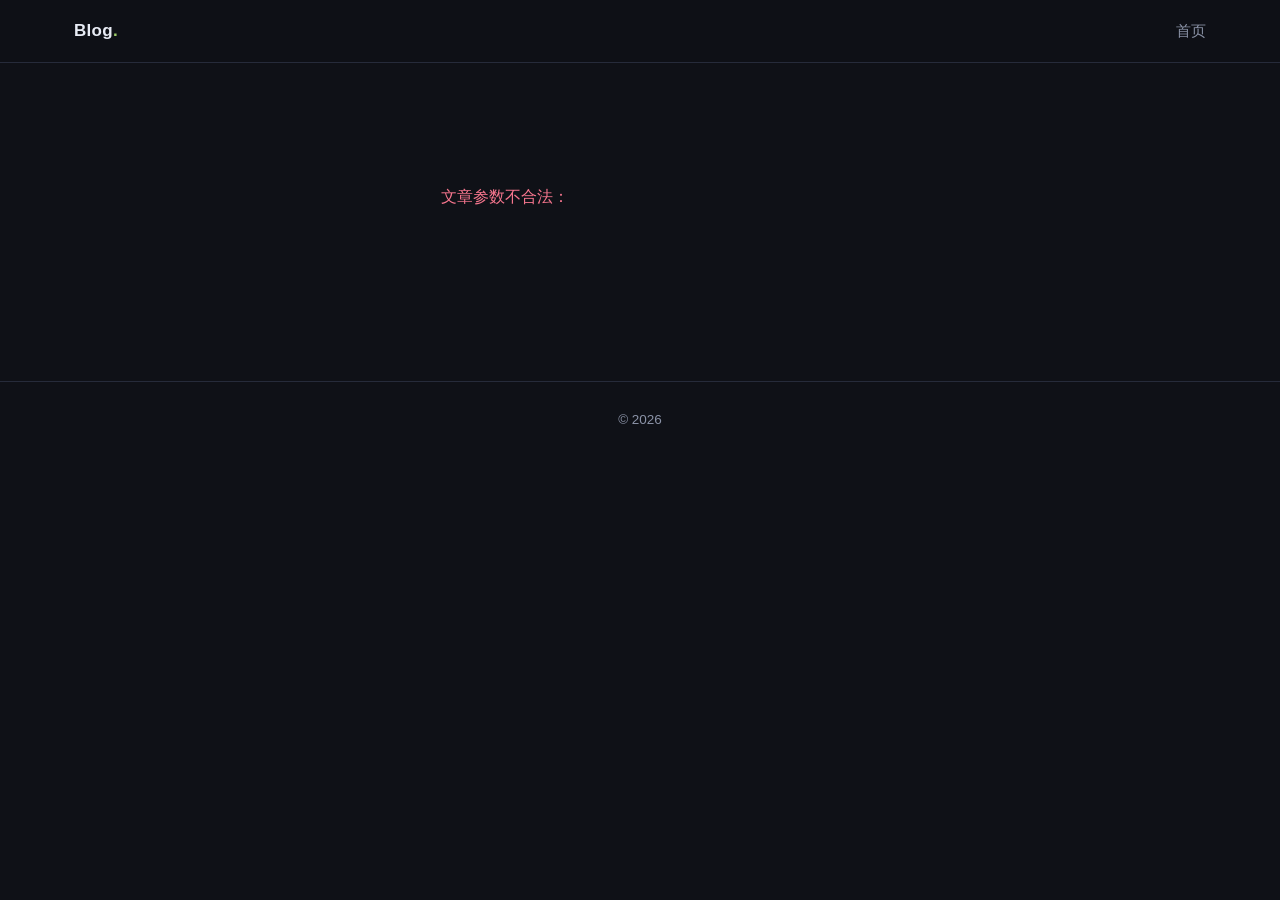
==== post.html @ 848d3f7c "初始化个人博客：纯静态 + Markdown" ====
<!DOCTYPE html>
<html lang="zh-CN">
<head>
  <meta charset="UTF-8">
  <meta name="viewport" content="width=device-width, initial-scale=1">
  <title>文章详情</title>
  <link rel="stylesheet" href="assets/style.css">
</head>
<body>

<header class="site-header">
  <div class="wrap">
    <a class="logo" id="site-logo" href="index.html">Blog<span class="dot">.</span></a>
    <nav class="nav" id="site-nav">
      <a href="index.html">首页</a>
    </nav>
  </div>
</header>

<main class="wrap">
  <div class="post-layout">
    <article id="article">
      <div class="loading">正在加载文章…</div>
    </article>
    <aside class="toc" id="toc"></aside>
  </div>
</main>

<footer class="site-footer">
  <div class="wrap" id="site-footer">© 2026</div>
</footer>

<script src="assets/highlight.js"></script>
<script src="assets/markdown.js"></script>
<script src="assets/app.js"></script>
<script>Blog.initPost();</script>
</body>
</html>
---- assets/style.css ----
/* ============ 变量 ============ */
:root {
  --bg: #0f1117;
  --bg-soft: #151823;
  --card: #1a1e29;
  --card-hover: #212634;
  --border: #262b3a;
  --text: #c8d0e0;
  --text-dim: #8b93a7;
  --text-strong: #e8ecf5;
  --accent: #7aa2f7;
  --accent-soft: rgba(122, 162, 247, .13);
  --green: #9ece6a;
  --radius: 12px;
  --mono: "JetBrains Mono", "Cascadia Code", Consolas, "Courier New", monospace;
  --sans: -apple-system, BlinkMacSystemFont, "Segoe UI", "PingFang SC",
          "Microsoft YaHei", "Hiragino Sans GB", sans-serif;

  --hl-com: #6b7280;
  --hl-str: #9ece6a;
  --hl-kw: #bb9af7;
  --hl-num: #ff9e64;
  --hl-func: #7aa2f7;
  --hl-var: #2ac3de;
  --hl-deco: #f7768e;
  --hl-tag: #f7768e;
  --hl-attr: #e0af68;
  --hl-key: #7aa2f7;
  --hl-punc: #89ddff;
  --hl-opt: #e0af68;
}

/* ============ 基础 ============ */
* { box-sizing: border-box; }

html { scroll-behavior: smooth; }

body {
  margin: 0;
  background: var(--bg);
  color: var(--text);
  font-family: var(--sans);
  font-size: 15.5px;
  line-height: 1.8;
  -webkit-font-smoothing: antialiased;
}

a { color: var(--accent); text-decoration: none; }
a:hover { text-decoration: underline; }

::selection { background: var(--accent-soft); color: var(--text-strong); }

::-webkit-scrollbar { width: 10px; height: 10px; }
::-webkit-scrollbar-track { background: var(--bg); }
::-webkit-scrollbar-thumb { background: #2c3243; border-radius: 5px; }
::-webkit-scrollbar-thumb:hover { background: #3b4256; }

/* ============ 布局 ============ */
.wrap { max-width: 1180px; margin: 0 auto; padding: 0 24px; }

.site-header {
  border-bottom: 1px solid var(--border);
  background: rgba(15, 17, 23, .85);
  backdrop-filter: blur(10px);
  position: sticky;
  top: 0;
  z-index: 50;
}

.site-header .wrap {
  display: flex;
  align-items: center;
  justify-content: space-between;
  height: 62px;
}

.logo {
  font-size: 17px;
  font-weight: 700;
  color: var(--text-strong);
  letter-spacing: .3px;
}
.logo:hover { text-decoration: none; color: var(--accent); }
.logo .dot { color: var(--green); }

.nav a {
  color: var(--text-dim);
  margin-left: 22px;
  font-size: 14.5px;
}
.nav a:hover { color: var(--accent); text-decoration: none; }

footer.site-footer {
  border-top: 1px solid var(--border);
  margin-top: 70px;
  padding: 26px 0;
  color: var(--text-dim);
  font-size: 13.5px;
  text-align: center;
}

/* ============ 首页 Hero ============ */
.hero { padding: 52px 0 30px; }

.hero h1 {
  margin: 0 0 12px;
  font-size: 32px;
  color: var(--text-strong);
  line-height: 1.35;
}

.hero p {
  margin: 0;
  color: var(--text-dim);
  font-size: 15.5px;
  max-width: 640px;
}

/* ============ 标签筛选 ============ */
.filters {
  display: flex;
  flex-wrap: wrap;
  gap: 9px;
  margin: 26px 0 30px;
}

.chip {
  border: 1px solid var(--border);
  background: var(--card);
  color: var(--text-dim);
  padding: 5px 14px;
  border-radius: 999px;
  font-size: 13.5px;
  cursor: pointer;
  font-family: inherit;
  transition: all .16s;
}
.chip:hover { border-color: var(--accent); color: var(--accent); }
.chip.active {
  background: var(--accent-soft);
  border-color: var(--accent);
  color: var(--accent);
  font-weight: 600;
}

/* ============ 文章列表 ============ */
.post-list { display: grid; gap: 16px; padding-bottom: 20px; }

.post-card {
  display: block;
  background: var(--card);
  border: 1px solid var(--border);
  border-radius: var(--radius);
  padding: 22px 24px;
  transition: transform .18s, border-color .18s, background .18s;
}
.post-card:hover {
  transform: translateY(-2px);
  border-color: #3a4260;
  background: var(--card-hover);
  text-decoration: none;
}

.post-card h2 {
  margin: 0 0 8px;
  font-size: 19px;
  color: var(--text-strong);
  line-height: 1.5;
}
.post-card:hover h2 { color: var(--accent); }

.post-card .summary {
  margin: 0 0 14px;
  color: var(--text-dim);
  font-size: 14.5px;
  line-height: 1.75;
}

.meta {
  display: flex;
  align-items: center;
  gap: 12px;
  flex-wrap: wrap;
  font-size: 13px;
  color: var(--text-dim);
}
.meta .date { font-family: var(--mono); }

.tag {
  background: var(--accent-soft);
  color: var(--accent);
  padding: 2px 9px;
  border-radius: 5px;
  font-size: 12.5px;
}

.empty {
  text-align: center;
  color: var(--text-dim);
  padding: 60px 0;
  font-size: 15px;
}

/* ============ 文章详情 ============ */
.post-layout {
  display: grid;
  grid-template-columns: minmax(0, 1fr) 230px;
  gap: 40px;
  align-items: start;
  padding: 40px 0 20px;
}

.article-body { min-width: 0; }

.post-title {
  margin: 0 0 14px;
  font-size: 30px;
  line-height: 1.4;
  color: var(--text-strong);
}

.post-sub {
  display: flex;
  gap: 12px;
  flex-wrap: wrap;
  align-items: center;
  padding-bottom: 22px;
  margin-bottom: 30px;
  border-bottom: 1px solid var(--border);
  color: var(--text-dim);
  font-size: 13.5px;
}

.back-link {
  display: inline-block;
  margin-bottom: 18px;
  font-size: 14px;
  color: var(--text-dim);
}
.back-link:hover { color: var(--accent); }

/* ---- 正文排版 ---- */
.article-body h1, .article-body h2, .article-body h3,
.article-body h4, .article-body h5, .article-body h6 {
  color: var(--text-strong);
  line-height: 1.45;
  margin: 1.8em 0 .7em;
  scroll-margin-top: 80px;
}
.article-body h1 { font-size: 26px; }
.article-body h2 {
  font-size: 22px;
  padding-bottom: .35em;
  border-bottom: 1px solid var(--border);
}
.article-body h3 { font-size: 18.5px; }
.article-body h4 { font-size: 16.5px; }

.article-body p { margin: 0 0 1.1em; }

.article-body ul, .article-body ol { padding-left: 1.5em; margin: 0 0 1.1em; }
.article-body li { margin: .35em 0; }
.article-body li > ul, .article-body li > ol { margin: .35em 0; }

.article-body blockquote {
  margin: 0 0 1.2em;
  padding: 12px 18px;
  border-left: 3px solid var(--accent);
  background: var(--bg-soft);
  border-radius: 0 8px 8px 0;
  color: var(--text-dim);
}
.article-body blockquote p:last-child { margin: 0; }

.article-body hr {
  border: none;
  border-top: 1px solid var(--border);
  margin: 2em 0;
}

.article-body img {
  max-width: 100%;
  border-radius: 8px;
  margin: .5em 0;
}

.article-body .md-inline {
  background: var(--bg-soft);
  border: 1px solid var(--border);
  color: #e0af68;
  padding: 1.5px 6px;
  border-radius: 5px;
  font-family: var(--mono);
  font-size: .88em;
}

.task {
  display: inline-block;
  width: 16px;
  height: 16px;
  line-height: 15px;
  text-align: center;
  border: 1px solid var(--border);
  border-radius: 4px;
  margin-right: 6px;
  vertical-align: -2px;
  font-size: 12px;
  color: var(--green);
}
.task.done { border-color: var(--green); background: rgba(158, 206, 106, .12); }
.article-body li { list-style: inherit; }
li:has(> .task) { list-style: none; margin-left: -1.35em; }

/* ---- 表格 ---- */
.table-wrap { overflow-x: auto; margin: 0 0 1.3em; }
.article-body table {
  width: 100%;
  border-collapse: collapse;
  font-size: 14.5px;
}
.article-body th, .article-body td {
  border: 1px solid var(--border);
  padding: 9px 13px;
}
.article-body th { background: var(--bg-soft); color: var(--text-strong); font-weight: 600; }
.article-body tbody tr:hover { background: var(--bg-soft); }

/* ---- 代码块 ---- */
.code-block {
  margin: 0 0 1.4em;
  border: 1px solid var(--border);
  border-radius: 10px;
  overflow: hidden;
  background: #13151d;
}

.code-head {
  display: flex;
  align-items: center;
  justify-content: space-between;
  padding: 7px 12px;
  background: #191c26;
  border-bottom: 1px solid var(--border);
}

.code-lang {
  font-family: var(--mono);
  font-size: 12px;
  color: var(--text-dim);
  text-transform: uppercase;
  letter-spacing: .6px;
}

.code-copy {
  background: transparent;
  border: 1px solid var(--border);
  color: var(--text-dim);
  font-size: 12px;
  font-family: inherit;
  padding: 3px 11px;
  border-radius: 6px;
  cursor: pointer;
  transition: all .16s;
}
.code-copy:hover { color: var(--accent); border-color: var(--accent); }
.code-copy.ok { color: var(--green); border-color: var(--green); }

.code-block pre {
  margin: 0;
  padding: 16px 18px;
  overflow-x: auto;
  line-height: 1.7;
}
.code-block code {
  font-family: var(--mono);
  font-size: 13.6px;
  white-space: pre;
  color: var(--text);
}

/* ---- 高亮配色 ---- */
.hl-com  { color: var(--hl-com); font-style: italic; }
.hl-str  { color: var(--hl-str); }
.hl-kw   { color: var(--hl-kw); }
.hl-num  { color: var(--hl-num); }
.hl-func { color: var(--hl-func); }
.hl-var  { color: var(--hl-var); }
.hl-deco { color: var(--hl-deco); }
.hl-tag  { color: var(--hl-tag); }
.hl-attr { color: var(--hl-attr); }
.hl-key  { color: var(--hl-key); }
.hl-punc { color: var(--hl-punc); }
.hl-opt  { color: var(--hl-opt); }

/* ============ 目录 TOC ============ */
.toc {
  position: sticky;
  top: 88px;
  max-height: calc(100vh - 120px);
  overflow-y: auto;
  border-left: 1px solid var(--border);
  padding-left: 16px;
  font-size: 13.5px;
}

.toc-title {
  color: var(--text-dim);
  font-size: 12px;
  text-transform: uppercase;
  letter-spacing: 1px;
  margin-bottom: 10px;
  font-weight: 600;
}

.toc a {
  display: block;
  color: var(--text-dim);
  padding: 4px 0;
  line-height: 1.55;
  border-left: 2px solid transparent;
  padding-left: 10px;
  margin-left: -17px;
  transition: all .15s;
}
.toc a:hover { color: var(--text); text-decoration: none; }
.toc a.lv3 { padding-left: 22px; font-size: 13px; }
.toc a.lv4 { padding-left: 32px; font-size: 12.5px; }
.toc a.active {
  color: var(--accent);
  border-left-color: var(--accent);
  font-weight: 600;
}

/* ============ 状态提示 ============ */
.notice {
  background: var(--card);
  border: 1px solid var(--border);
  border-left: 3px solid #e0af68;
  border-radius: 8px;
  padding: 18px 22px;
  margin: 40px auto;
  max-width: 720px;
  font-size: 14.5px;
}
.notice h3 { margin: 0 0 10px; color: #e0af68; font-size: 16px; }
.notice code {
  background: var(--bg);
  padding: 2px 7px;
  border-radius: 4px;
  font-family: var(--mono);
  font-size: 13px;
  color: var(--green);
}
.notice ol { margin: 8px 0 0; padding-left: 1.4em; }
.notice li { margin: 5px 0; }

.loading, .error {
  text-align: center;
  padding: 80px 20px;
  color: var(--text-dim);
}
.error { color: #f7768e; }

/* ============ 响应式 ============ */
@media (max-width: 980px) {
  .post-layout { grid-template-columns: 1fr; gap: 0; }
  .toc {
    display: none;
  }
  .hero h1 { font-size: 26px; }
  .post-title { font-size: 24px; }
}

@media (max-width: 620px) {
  .wrap { padding: 0 16px; }
  .hero { padding: 34px 0 20px; }
  .post-card { padding: 18px; }
  .post-card h2 { font-size: 17px; }
  .code-block pre { padding: 13px; }
  .code-block code { font-size: 12.6px; }
}
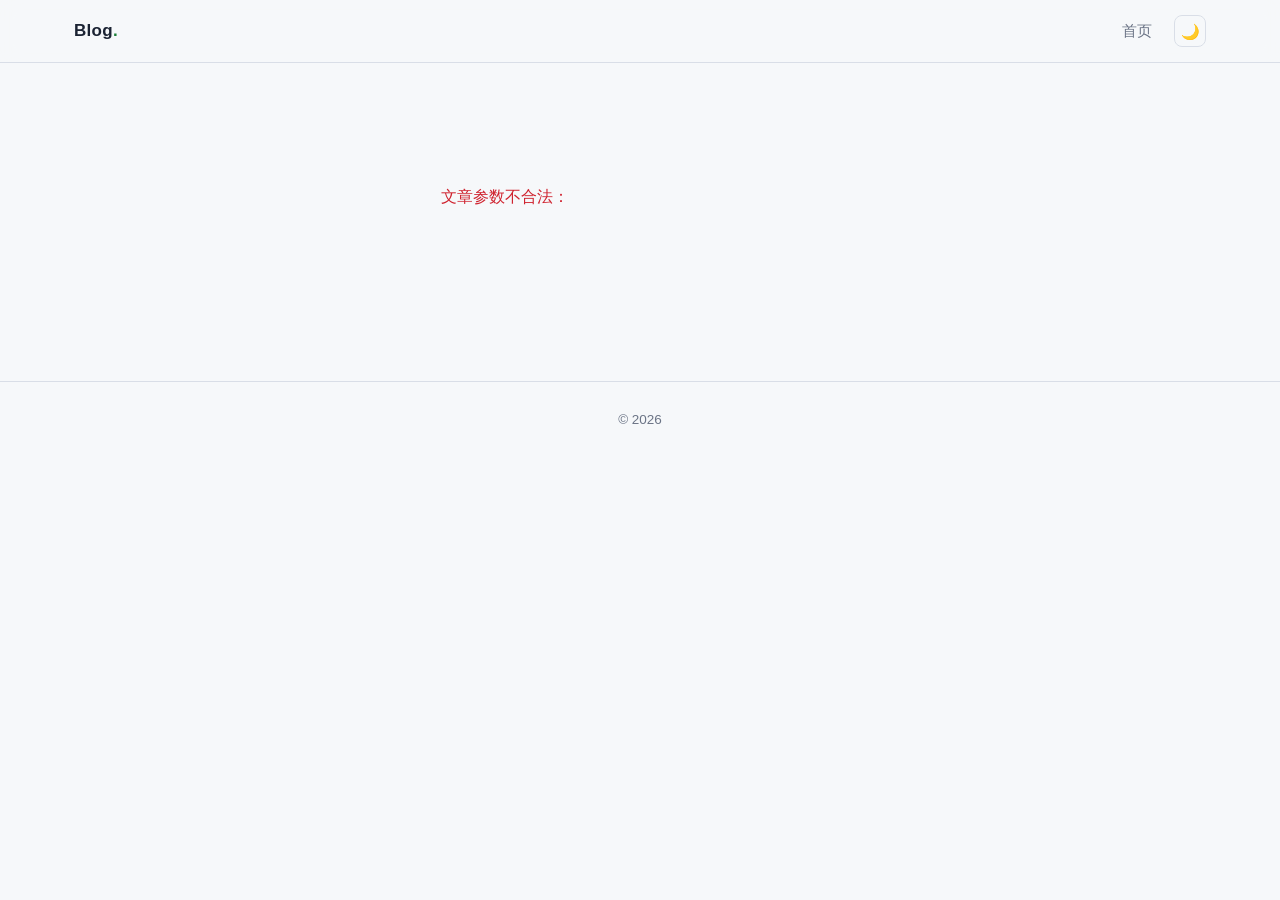
==== commit df7262fa: "新增夜间/白天主题切换：CSS变量重构+浅色配色+切换按钮+偏好记忆+防闪烁" ====
--- a/post.html
+++ b/post.html
@@ -4,6 +4,7 @@
   <meta charset="UTF-8">
   <meta name="viewport" content="width=device-width, initial-scale=1">
   <title>文章详情</title>
+  <script>(function(){try{var t=localStorage.getItem('blog-theme');if(t!=='dark'&&t!=='light')t=matchMedia('(prefers-color-scheme: light)').matches?'light':'dark';document.documentElement.setAttribute('data-theme',t);}catch(e){}})();</script>
   <link rel="stylesheet" href="assets/style.css">
 </head>
 <body>
@@ -13,6 +14,7 @@
     <a class="logo" id="site-logo" href="index.html">Blog<span class="dot">.</span></a>
     <nav class="nav" id="site-nav">
       <a href="index.html">首页</a>
+      <button type="button" id="theme-toggle" class="theme-toggle" aria-label="切换主题">☀️</button>
     </nav>
   </div>
 </header>
--- a/assets/style.css
+++ b/assets/style.css
@@ -4,7 +4,9 @@
   --bg-soft: #151823;
   --card: #1a1e29;
   --card-hover: #212634;
+  --card-border-hover: #3a4260;
   --border: #262b3a;
+  --header-bg: rgba(15, 17, 23, .85);
   --text: #c8d0e0;
   --text-dim: #8b93a7;
   --text-strong: #e8ecf5;
@@ -15,6 +17,14 @@
   --mono: "JetBrains Mono", "Cascadia Code", Consolas, "Courier New", monospace;
   --sans: -apple-system, BlinkMacSystemFont, "Segoe UI", "PingFang SC",
           "Microsoft YaHei", "Hiragino Sans GB", sans-serif;
+
+  --scroll-thumb: #2c3243;
+  --scroll-thumb-hover: #3b4256;
+  --code-bg: #13151d;
+  --code-head-bg: #191c26;
+  --inline-color: #e0af68;
+  --notice-color: #e0af68;
+  --error-color: #f7768e;
 
   --hl-com: #6b7280;
   --hl-str: #9ece6a;
@@ -28,6 +38,48 @@
   --hl-key: #7aa2f7;
   --hl-punc: #89ddff;
   --hl-opt: #e0af68;
+
+  color-scheme: dark;
+}
+
+/* ---- 白天模式 ---- */
+html[data-theme="light"] {
+  --bg: #f6f8fa;
+  --bg-soft: #eceff4;
+  --card: #ffffff;
+  --card-hover: #f0f3f8;
+  --card-border-hover: #a8c0ec;
+  --border: #d9dee7;
+  --header-bg: rgba(246, 248, 250, .85);
+  --text: #384052;
+  --text-dim: #6b7486;
+  --text-strong: #1b2333;
+  --accent: #2f6bdf;
+  --accent-soft: rgba(47, 107, 223, .11);
+  --green: #1a7f37;
+
+  --scroll-thumb: #c6cedb;
+  --scroll-thumb-hover: #aab4c4;
+  --code-bg: #f6f8fa;
+  --code-head-bg: #e9edf3;
+  --inline-color: #953800;
+  --notice-color: #9a6700;
+  --error-color: #cf222e;
+
+  --hl-com: #8a94a3;
+  --hl-str: #0a7d32;
+  --hl-kw: #8250df;
+  --hl-num: #b3541e;
+  --hl-func: #0969da;
+  --hl-var: #0550ae;
+  --hl-deco: #cf222e;
+  --hl-tag: #cf222e;
+  --hl-attr: #953800;
+  --hl-key: #0969da;
+  --hl-punc: #57606a;
+  --hl-opt: #953800;
+
+  color-scheme: light;
 }
 
 /* ============ 基础 ============ */
@@ -52,15 +104,15 @@
 
 ::-webkit-scrollbar { width: 10px; height: 10px; }
 ::-webkit-scrollbar-track { background: var(--bg); }
-::-webkit-scrollbar-thumb { background: #2c3243; border-radius: 5px; }
-::-webkit-scrollbar-thumb:hover { background: #3b4256; }
+::-webkit-scrollbar-thumb { background: var(--scroll-thumb); border-radius: 5px; }
+::-webkit-scrollbar-thumb:hover { background: var(--scroll-thumb-hover); }
 
 /* ============ 布局 ============ */
 .wrap { max-width: 1180px; margin: 0 auto; padding: 0 24px; }
 
 .site-header {
   border-bottom: 1px solid var(--border);
-  background: rgba(15, 17, 23, .85);
+  background: var(--header-bg);
   backdrop-filter: blur(10px);
   position: sticky;
   top: 0;
@@ -83,12 +135,31 @@
 .logo:hover { text-decoration: none; color: var(--accent); }
 .logo .dot { color: var(--green); }
 
+.nav { display: flex; align-items: center; }
+
 .nav a {
   color: var(--text-dim);
   margin-left: 22px;
   font-size: 14.5px;
 }
 .nav a:hover { color: var(--accent); text-decoration: none; }
+
+.theme-toggle {
+  flex: none;
+  width: 32px;
+  height: 32px;
+  margin-left: 22px;
+  padding: 0;
+  background: transparent;
+  border: 1px solid var(--border);
+  border-radius: 8px;
+  color: var(--text-dim);
+  font-size: 15px;
+  line-height: 1;
+  cursor: pointer;
+  transition: color .16s, border-color .16s, transform .16s;
+}
+.theme-toggle:hover { color: var(--accent); border-color: var(--accent); transform: rotate(12deg); }
 
 footer.site-footer {
   border-top: 1px solid var(--border);
@@ -156,7 +227,7 @@
 }
 .post-card:hover {
   transform: translateY(-2px);
-  border-color: #3a4260;
+  border-color: var(--card-border-hover);
   background: var(--card-hover);
   text-decoration: none;
 }
@@ -287,7 +358,7 @@
 .article-body .md-inline {
   background: var(--bg-soft);
   border: 1px solid var(--border);
-  color: #e0af68;
+  color: var(--inline-color);
   padding: 1.5px 6px;
   border-radius: 5px;
   font-family: var(--mono);
@@ -331,7 +402,7 @@
   border: 1px solid var(--border);
   border-radius: 10px;
   overflow: hidden;
-  background: #13151d;
+  background: var(--code-bg);
 }
 
 .code-head {
@@ -339,7 +410,7 @@
   align-items: center;
   justify-content: space-between;
   padding: 7px 12px;
-  background: #191c26;
+  background: var(--code-head-bg);
   border-bottom: 1px solid var(--border);
 }
 
@@ -435,14 +506,14 @@
 .notice {
   background: var(--card);
   border: 1px solid var(--border);
-  border-left: 3px solid #e0af68;
+  border-left: 3px solid var(--notice-color);
   border-radius: 8px;
   padding: 18px 22px;
   margin: 40px auto;
   max-width: 720px;
   font-size: 14.5px;
 }
-.notice h3 { margin: 0 0 10px; color: #e0af68; font-size: 16px; }
+.notice h3 { margin: 0 0 10px; color: var(--notice-color); font-size: 16px; }
 .notice code {
   background: var(--bg);
   padding: 2px 7px;
@@ -459,7 +530,7 @@
   padding: 80px 20px;
   color: var(--text-dim);
 }
-.error { color: #f7768e; }
+.error { color: var(--error-color); }
 
 /* ============ 响应式 ============ */
 @media (max-width: 980px) {
